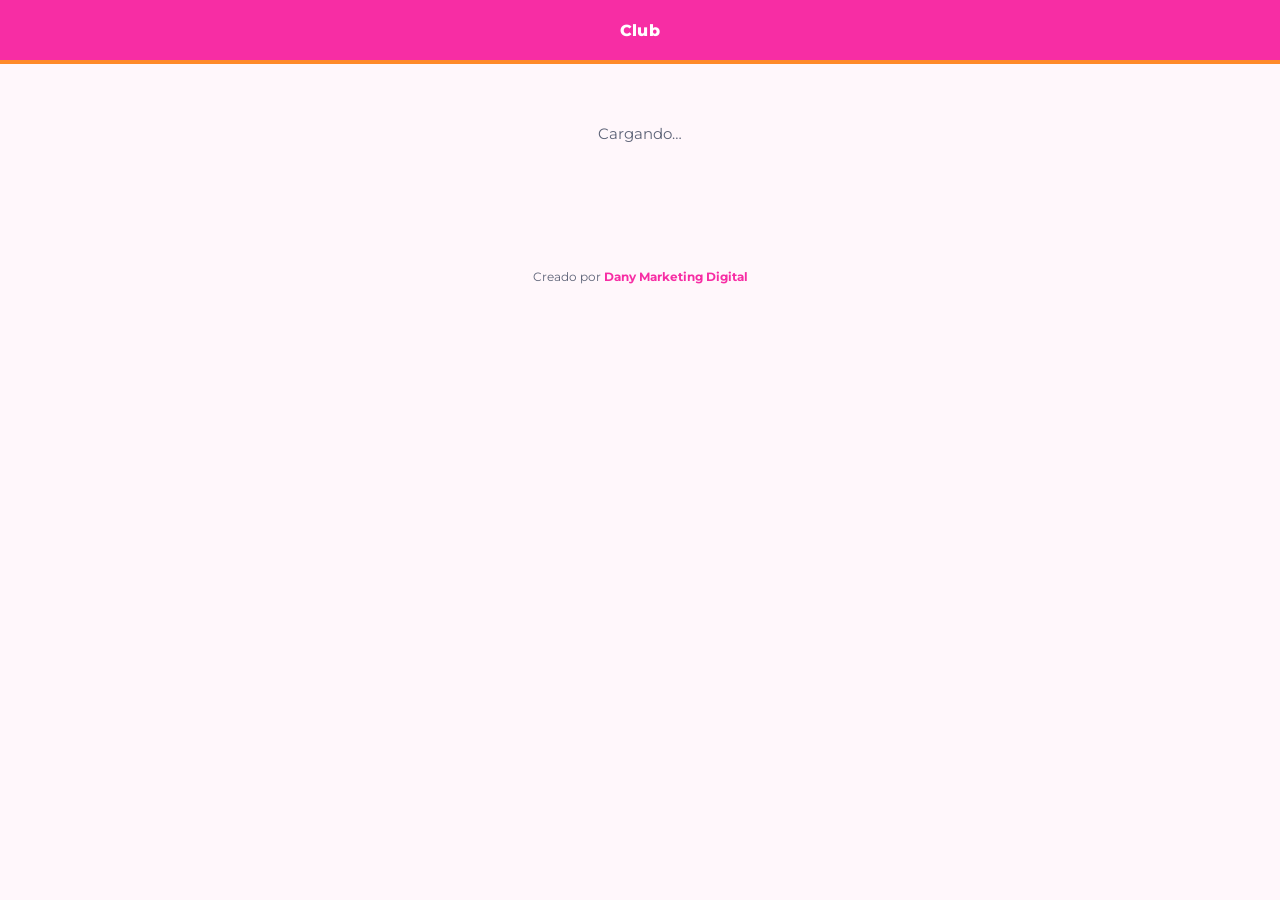
==== index.html @ 3cd92909 "Tarjeta de fidelización digital Club DMD Co-Authored-By: Claude Opus 5.5 <noreply@anthropic.com>" ====
<!doctype html>
<html lang="es">
<head>
<meta charset="utf-8">
<meta name="viewport" content="width=device-width,initial-scale=1">
<title>Club de Visitas</title>
<meta name="theme-color" content="#F72DA4">
<link rel="preconnect" href="https://fonts.googleapis.com">
<link href="https://fonts.googleapis.com/css2?family=Montserrat:wght@400;500;600;700;800&display=swap" rel="stylesheet">
<link rel="stylesheet" href="styles.css">
</head>
<body>
<div id="demo" class="demo hidden">Modo demo · los datos se guardan solo en este navegador</div>
<div class="top" id="topName">Club</div>

<main class="wrap">
  <!-- Acceso -->
  <section id="vAcceso" class="card hidden">
    <div id="logoA"></div>
    <h1 id="tAcceso">Tu tarjeta de visitas</h1>
    <p class="sub" id="dAcceso"></p>
    <div class="tabs">
      <button id="tabCrear" class="on" type="button">Crear tarjeta</button>
      <button id="tabEntrar" type="button">Iniciar sesión</button>
    </div>
    <form id="fCrear">
      <label for="nombre">Nombre y apellido *</label>
      <input id="nombre" autocomplete="name" required>
      <label for="telefono">Teléfono *</label>
      <input id="telefono" inputmode="numeric" placeholder="9 1234 5678" autocomplete="tel" required>
      <label for="correo">Correo electrónico *</label>
      <input id="correo" type="email" autocomplete="email" required>
      <button class="btn" type="submit">Crear mi tarjeta ✨</button>
    </form>
    <form id="fEntrar" class="hidden">
      <label for="ident">Teléfono o correo electrónico *</label>
      <input id="ident" required>
      <div class="hint">Ingresa el teléfono (9 dígitos) o correo con el que registraste tu tarjeta.</div>
      <button class="btn" type="submit">Ingresar a mi tarjeta ✨</button>
    </form>
    <div id="mAcceso" class="msg"></div>
  </section>

  <!-- Tarjeta -->
  <section id="vTarjeta" class="card hidden">
    <div class="row"><span class="chip" id="chipClub">Club</span><button class="link" id="salir" type="button">🚪 Salir</button></div>
    <h1 style="margin-top:16px" id="hola">Hola</h1>
    <p class="sub" style="margin-bottom:0" id="tel"></p>

    <div class="box" style="text-align:center;background:var(--soft);border-color:var(--line)">
      <h3 style="color:var(--brand)">Tu código de socio</h3>
      <div class="code" id="codigo">····</div>
      <p>En caja dicta tu <b>teléfono</b> o este <b>código</b> para sumar tu visita.</p>
    </div>

    <div class="box">
      <div class="row"><h3 style="margin:0">Tarjeta de visitas</h3><b style="color:var(--brand);font-size:14px" id="cuenta">0 de 10</b></div>
      <div class="grid" id="grid"></div>
      <div class="next" id="next"></div>
    </div>

    <div class="box">
      <h3>🎟️ Mis premios</h3>
      <div class="subtabs" id="cupTabs"></div>
      <div id="cupones"></div>
    </div>

    <div class="box" id="boxNov">
      <h3>📢 Novedades</h3>
      <div id="novedades"></div>
    </div>

    <div class="box">
      <h3>📲 Guárdala en tu pantalla de inicio</h3>
      <p><b>iPhone:</b> botón compartir ⎋ → "Añadir a pantalla de inicio".<br><b>Android:</b> menú ⋮ → "Añadir a pantalla de inicio".</p>
    </div>
    <button class="btn sec" id="refrescar" type="button">↻ Actualizar</button>
  </section>

  <div id="cargando" class="sub" style="padding:40px 0">Cargando…</div>
</main>

<div class="overlay" id="ovPremio"><div class="card">
  <div class="big" id="ovEm">🎁</div>
  <h1>¡Ganaste un premio!</h1>
  <p class="sub" id="ovTxt"></p>
  <button class="btn" type="button" onclick="this.closest('.overlay').classList.remove('on')">¡Genial!</button>
</div></div>

<footer><a href="https://www.danymarketing.cl" target="_blank" rel="noopener">Creado por <b>Dany Marketing Digital</b></a></footer>

<script src="api.js"></script>
<script>
const $ = id => document.getElementById(id);
const KEY = 'clubdmd_' + LOCAL;
let CFG = null, DATA = null, cupFiltro = 'disponible';

function show(v) {
  ['vAcceso', 'vTarjeta', 'cargando'].forEach(x => $(x).classList.toggle('hidden', x !== v));
}
function msg(el, t, ok) { el.textContent = t; el.className = 'msg ' + (ok ? 'ok' : 'err'); }
function getId() { try { return localStorage.getItem(KEY); } catch (e) { return null; } }
function setId(id) { try { id ? localStorage.setItem(KEY, id) : localStorage.removeItem(KEY); } catch (e) {} }

async function init() {
  if (DEMO) $('demo').classList.remove('hidden');
  const r = await api('config');
  if (!r.ok) { $('cargando').textContent = r.error || 'No se pudo cargar el club'; return; }
  CFG = r.config; applyTheme(CFG);
  $('topName').textContent = (CFG.club || 'Club') + ' · ' + CFG.nombre;
  $('logoA').innerHTML = logoHtml(CFG);
  $('dAcceso').textContent = CFG.descripcion || '';
  $('chipClub').textContent = (CFG.club || 'Club') + ' ⭐';
  const id = getId();
  if (id) { const c = await api('cliente', { id }); if (c.ok) return render(c); setId(null); }
  show('vAcceso');
}

function setTab(entrar) {
  $('tabEntrar').classList.toggle('on', entrar); $('tabCrear').classList.toggle('on', !entrar);
  $('fEntrar').classList.toggle('hidden', !entrar); $('fCrear').classList.toggle('hidden', entrar);
  $('tAcceso').textContent = entrar ? 'Recuperar tarjeta' : 'Tu tarjeta de visitas';
  $('mAcceso').className = 'msg';
}
$('tabCrear').onclick = () => setTab(false);
$('tabEntrar').onclick = () => setTab(true);

async function submit(form, action, data) {
  const b = form.querySelector('button'); b.disabled = true;
  const r = await api(action, data); b.disabled = false;
  if (!r.ok) return msg($('mAcceso'), r.error);
  setId(r.cliente.id); render(r);
}
$('fCrear').onsubmit = e => { e.preventDefault(); submit(e.target, 'registrar', { nombre: $('nombre').value, telefono: $('telefono').value, correo: $('correo').value }); };
$('fEntrar').onsubmit = e => { e.preventDefault(); submit(e.target, 'login', { ident: $('ident').value }); };
$('salir').onclick = () => { setId(null); DATA = null; setTab(false); show('vAcceso'); };
$('refrescar').onclick = () => refresh(true);

function render(r) {
  const prev = DATA ? DATA.cliente.visitas : null;
  const prevCup = DATA ? DATA.cupones.length : null;
  DATA = r; const c = r.cliente, meta = CFG.visitas_meta;
  $('hola').textContent = 'Hola ' + c.nombre.split(' ')[0];
  $('tel').textContent = c.telefono + (c.completadas ? ` · ${c.completadas} tarjeta${c.completadas > 1 ? 's' : ''} completada${c.completadas > 1 ? 's' : ''} 🏆` : '');
  $('codigo').textContent = c.id;
  $('cuenta').textContent = `${c.visitas} de ${meta}`;
  const prem = {}; CFG.premios.forEach(p => prem[p.visita] = p);
  $('grid').innerHTML = Array.from({ length: meta }, (_, i) => {
    const n = i + 1, p = prem[n], done = n <= c.visitas;
    const cls = ['cell', p ? 'premio' : '', done ? 'done' : '', prev !== null && n > prev && done ? 'pop' : ''].join(' ');
    return `<div class="${cls}" title="${p ? esc(p.premio) : 'Visita ' + n}">${p ? `<span class="em">${p.emoji}</span><small>${n}</small>` : done ? '<span class="em">✓</span>' : n}</div>`;
  }).join('');
  const sig = CFG.premios.filter(p => p.visita > (c.visitas >= meta ? 0 : c.visitas)).sort((a, b) => a.visita - b.visita)[0];
  const base = c.visitas >= meta ? 0 : c.visitas;
  $('next').innerHTML = c.visitas >= meta
    ? '🎉 <b>¡Completaste tu tarjeta!</b> En tu próxima visita empiezas una nueva.'
    : sig ? `Siguiente premio: ${sig.emoji} <b>${esc(sig.premio)}</b> en la visita ${sig.visita} (faltan ${sig.visita - base}).` : '';
  renderCupones();
  const nov = CFG.novedades || [];
  $('boxNov').classList.toggle('hidden', !nov.length && !CFG.instagram);
  $('novedades').innerHTML = nov.map(n => `<div class="nov">${n.imagen ? `<img src="${esc(n.imagen)}" alt="">` : ''}${n.link ? `<a href="${esc(n.link)}" target="_blank" rel="noopener">${esc(n.texto)}</a>` : esc(n.texto)}</div>`).join('')
    + (CFG.instagram ? `<div class="nov">Síguenos en <a href="https://instagram.com/${esc(CFG.instagram)}" target="_blank" rel="noopener">@${esc(CFG.instagram)}</a></div>` : '');
  show('vTarjeta');
  if (prevCup !== null && r.cupones.length > prevCup) {
    const nuevo = r.cupones[0]; $('ovEm').textContent = nuevo.emoji;
    $('ovTxt').textContent = nuevo.premio + '. Muestra el código ' + nuevo.codigo + ' en caja para canjearlo.';
    $('ovPremio').classList.add('on');
  }
}

function renderCupones() {
  const cs = DATA.cupones, cnt = e => cs.filter(x => x.estado === e).length;
  const tabs = [['disponible', 'Disponibles'], ['usado', 'Usados'], ['vencido', 'Vencidos']];
  $('cupTabs').innerHTML = tabs.map(([k, t]) => `<button type="button" class="${k === cupFiltro ? 'on' : ''}" data-k="${k}">${t} (${cnt(k)})</button>`).join('');
  $('cupTabs').querySelectorAll('button').forEach(b => b.onclick = () => { cupFiltro = b.dataset.k; renderCupones(); });
  const lista = cs.filter(x => x.estado === cupFiltro);
  $('cupones').innerHTML = lista.length ? lista.map(x => `<div class="cup ${x.estado}"><span class="em">${x.emoji}</span><div class="t"><b>${esc(x.premio)}</b><span>${x.estado === 'usado' ? 'Canjeado el ' + x.usado : x.estado === 'vencido' ? 'Venció el ' + x.vence : 'Válido hasta el ' + x.vence}</span></div><span class="cod">${x.codigo}</span></div>`).join('')
    : `<div class="empty">${cupFiltro === 'disponible' ? 'Aún no tienes premios disponibles.<br>¡Sigue sumando visitas!' : 'Nada por aquí.'}</div>`;
}

async function refresh(manual) {
  if (!DATA) return;
  const b = $('refrescar'); if (manual) b.disabled = true;
  const r = await api('cliente', { id: DATA.cliente.id });
  b.disabled = false; if (r.ok) render(r);
}
setInterval(() => { if (document.visibilityState === 'visible') refresh(false); }, 20000);
document.addEventListener('visibilitychange', () => { if (document.visibilityState === 'visible') refresh(false); });

init();
</script>
</body>
</html>
---- styles.css ----
:root{
  --brand:#F72DA4; --brand2:#35C6E8; --naranjo:#FF8A2A; --verde:#A8D84A;
  --bg:#FFF7FB; --card:#fff; --text:#20263A; --muted:#5d6377; --line:#f3dcea; --soft:#FFF0F8;
}
*{box-sizing:border-box}
html,body{margin:0}
body{background:var(--bg);color:var(--text);font-family:"Montserrat",system-ui,sans-serif;-webkit-font-smoothing:antialiased;min-height:100vh}
.top{background:var(--brand);height:64px;display:flex;align-items:center;justify-content:center;color:#fff;font-weight:800;letter-spacing:.02em;border-bottom:4px solid var(--naranjo)}
.wrap{max-width:480px;margin:0 auto;padding:20px 16px 40px}
.card{background:var(--card);border-radius:22px;box-shadow:0 6px 24px rgba(32,38,58,.08);padding:24px 20px;position:relative;overflow:hidden}
.card::before{content:"";position:absolute;inset:0 0 auto 0;height:6px;background:linear-gradient(90deg,var(--brand),var(--naranjo),var(--brand2))}
.logo{width:84px;height:84px;border-radius:20px;margin:0 auto 12px;display:grid;place-items:center;object-fit:contain;background:linear-gradient(135deg,var(--brand),var(--naranjo));color:#fff;font-weight:800;font-size:28px;box-shadow:0 4px 14px rgba(0,0,0,.12)}
img.logo{background:#fff;padding:6px}
h1{font-size:24px;margin:0 0 6px;text-align:center;color:var(--brand);font-weight:800}
.sub{color:var(--muted);text-align:center;margin:0 0 18px;font-size:14.5px;line-height:1.45}
.tabs{display:flex;background:#f6f3f7;border-radius:14px;padding:4px;margin-bottom:18px}
.tabs button{flex:1;border:0;background:none;padding:12px;font:inherit;font-weight:700;font-size:13px;letter-spacing:.04em;color:#9aa0b1;border-radius:11px;cursor:pointer;text-transform:uppercase}
.tabs button.on{background:#fff;color:var(--brand);box-shadow:0 2px 8px rgba(0,0,0,.06)}
label{display:block;font-size:12px;font-weight:800;letter-spacing:.06em;text-transform:uppercase;color:var(--brand);margin:14px 0 6px}
input{width:100%;padding:14px 16px;border:2px solid var(--line);border-radius:14px;font:inherit;font-size:16px;background:#fff;color:var(--text);outline:none}
input:focus{border-color:var(--brand)}
.hint{font-size:12px;color:#9aa0b1;margin-top:6px}
.btn{display:block;width:100%;margin-top:20px;padding:16px;border:0;border-radius:16px;background:var(--brand);color:#fff;font:inherit;font-weight:800;font-size:17px;cursor:pointer;box-shadow:0 6px 16px rgba(247,45,164,.28)}
.btn:disabled{opacity:.6;cursor:wait}
.btn.sec{background:#fff;color:var(--brand);border:2px solid var(--brand);box-shadow:none}
.btn.verde{background:#22b573;box-shadow:0 6px 16px rgba(34,181,115,.28)}
.msg{margin-top:14px;padding:12px 14px;border-radius:12px;font-size:14px;display:none}
.msg.err{display:block;background:#ffecef;color:#b3123a}
.msg.ok{display:block;background:#e9f9f0;color:#147a4a}
.chip{display:inline-flex;align-items:center;gap:6px;border:1.5px solid var(--brand);color:var(--brand);border-radius:999px;padding:4px 12px;font-size:12px;font-weight:800;letter-spacing:.04em;text-transform:uppercase}
.row{display:flex;align-items:center;justify-content:space-between;gap:10px}
.link{background:none;border:0;color:var(--muted);font:inherit;font-size:13px;cursor:pointer}
.box{background:#fafafc;border:1px solid #eef0f4;border-radius:18px;padding:16px;margin-top:16px}
.box h3{margin:0 0 8px;font-size:13px;letter-spacing:.05em;text-transform:uppercase}
.box p{margin:0;font-size:13.5px;color:var(--muted);line-height:1.45}
.grid{display:grid;grid-template-columns:repeat(5,1fr);gap:8px;margin-top:12px}
.cell{aspect-ratio:1;border-radius:14px;border:2px dashed #e3e5ec;display:grid;place-items:center;color:#c0c4d0;font-weight:700;font-size:14px;position:relative;background:#fff}
.cell .em{font-size:20px;line-height:1}
.cell small{position:absolute;bottom:3px;font-size:10px}
.cell.premio{border-color:var(--naranjo);background:#fff8f0}
.cell.done{border:2px solid var(--brand2);background:linear-gradient(135deg,var(--brand),var(--naranjo));color:#fff}
.cell.done.premio{background:linear-gradient(135deg,var(--naranjo),#ffc94a)}
.cell.pop{animation:pop .5s ease}
@keyframes pop{0%{transform:scale(.6)}70%{transform:scale(1.12)}100%{transform:scale(1)}}
.next{text-align:center;font-size:13px;color:var(--muted);margin-top:12px}
.next b{color:var(--brand)}
.code{font-size:34px;font-weight:800;letter-spacing:.2em;text-align:center;color:var(--text);margin:6px 0 2px}
.cup{display:flex;gap:12px;align-items:center;padding:12px;border-radius:14px;background:#fff;border:1px solid #eef0f4;margin-top:8px}
.cup .em{font-size:26px}
.cup .t{flex:1;font-size:14px}
.cup .t b{display:block}
.cup .t span{font-size:12px;color:var(--muted)}
.cup .cod{font-weight:800;color:var(--brand);font-size:13px;letter-spacing:.06em}
.cup.usado,.cup.vencido{opacity:.55}
.subtabs{display:flex;gap:4px;margin-top:6px}
.subtabs button{flex:1;min-width:0;white-space:nowrap;border:1px solid #e3e5ec;background:#fff;border-radius:999px;padding:6px 4px;font:inherit;font-size:11px;font-weight:700;color:var(--muted);cursor:pointer}
.subtabs button.on{background:var(--brand);border-color:var(--brand);color:#fff}
.empty{text-align:center;color:#9aa0b1;font-size:13px;padding:14px 0 4px}
.nov{margin-top:8px;font-size:14px;line-height:1.45}
.nov img{width:100%;border-radius:12px;margin-bottom:8px}
.overlay{position:fixed;inset:0;background:rgba(32,38,58,.55);display:none;align-items:center;justify-content:center;padding:16px;z-index:10}
.overlay.on{display:flex}
.overlay .card{text-align:center;max-width:380px;width:100%}
.big{font-size:56px}
footer{text-align:center;font-size:12px;color:var(--muted);padding:26px 16px 30px}
footer a{color:var(--muted);text-decoration:none}
footer b{color:var(--brand)}
.hidden{display:none!important}
.demo{background:#fff3c4;color:#7a5b00;text-align:center;font-size:12px;padding:6px 10px;font-weight:600}
@media (max-width:380px){.grid{gap:6px}.cell .em{font-size:17px}}
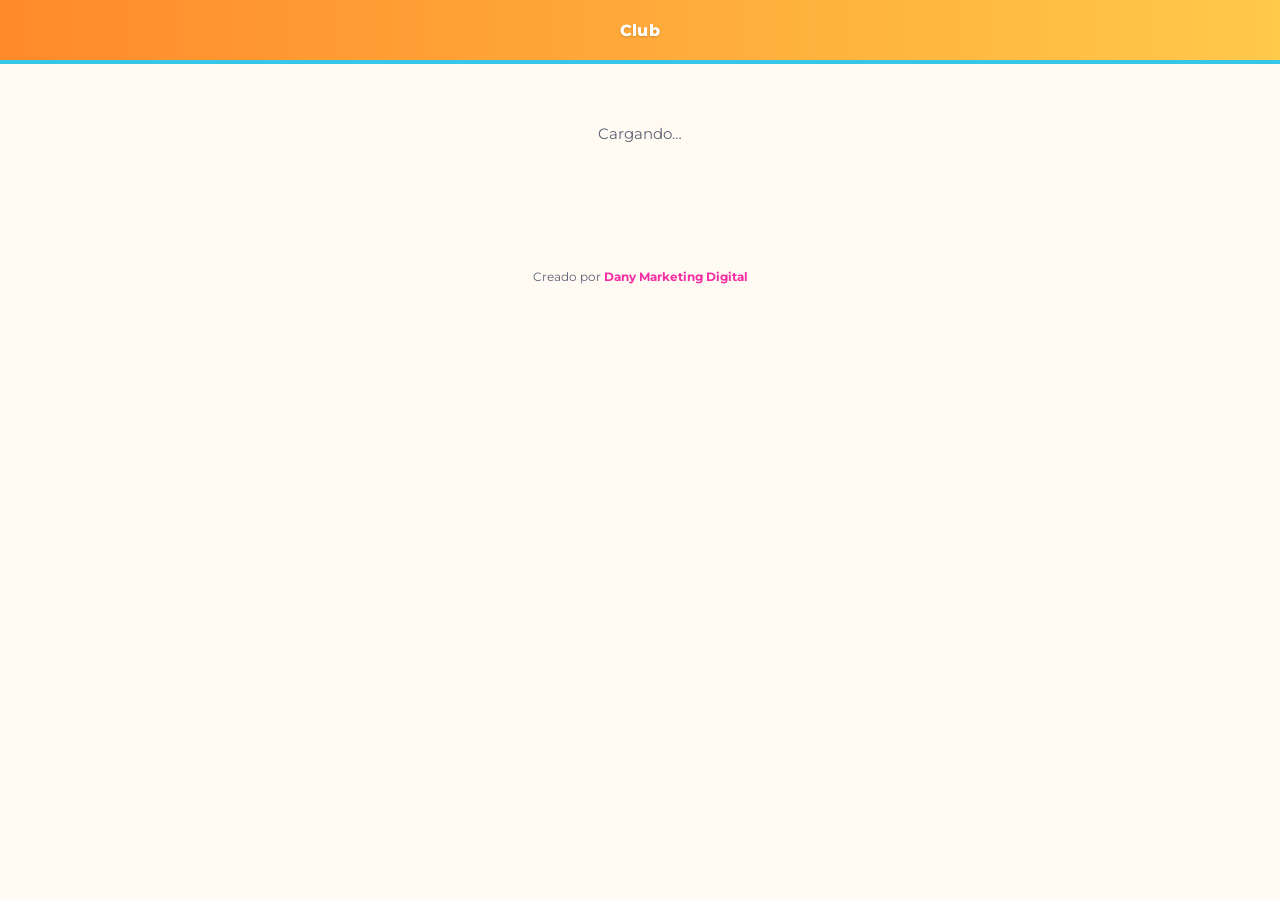
==== commit 7b19e852: "Paleta naranjo y celeste, con amarillo, verde y fucsia de acento Co-Authored-By: Claude Opus 5.5 <no" ====
--- a/index.html
+++ b/index.html
@@ -4,7 +4,7 @@
 <meta charset="utf-8">
 <meta name="viewport" content="width=device-width,initial-scale=1">
 <title>Club de Visitas</title>
-<meta name="theme-color" content="#F72DA4">
+<meta name="theme-color" content="#FF8A2A">
 <link rel="preconnect" href="https://fonts.googleapis.com">
 <link href="https://fonts.googleapis.com/css2?family=Montserrat:wght@400;500;600;700;800&display=swap" rel="stylesheet">
 <link rel="stylesheet" href="styles.css">
@@ -47,14 +47,14 @@
     <h1 style="margin-top:16px" id="hola">Hola</h1>
     <p class="sub" style="margin-bottom:0" id="tel"></p>
 
-    <div class="box" style="text-align:center;background:var(--soft);border-color:var(--line)">
-      <h3 style="color:var(--brand)">Tu código de socio</h3>
+    <div class="box" style="text-align:center;background:var(--soft);border-color:#BFEAF5">
+      <h3 style="color:#1593B3">Tu código de socio</h3>
       <div class="code" id="codigo">····</div>
       <p>En caja dicta tu <b>teléfono</b> o este <b>código</b> para sumar tu visita.</p>
     </div>
 
     <div class="box">
-      <div class="row"><h3 style="margin:0">Tarjeta de visitas</h3><b style="color:var(--brand);font-size:14px" id="cuenta">0 de 10</b></div>
+      <div class="row"><h3 style="margin:0">Tarjeta de visitas</h3><b style="color:var(--fucsia);font-size:14px" id="cuenta">0 de 10</b></div>
       <div class="grid" id="grid"></div>
       <div class="next" id="next"></div>
     </div>
@@ -174,7 +174,7 @@
   $('cupTabs').innerHTML = tabs.map(([k, t]) => `<button type="button" class="${k === cupFiltro ? 'on' : ''}" data-k="${k}">${t} (${cnt(k)})</button>`).join('');
   $('cupTabs').querySelectorAll('button').forEach(b => b.onclick = () => { cupFiltro = b.dataset.k; renderCupones(); });
   const lista = cs.filter(x => x.estado === cupFiltro);
-  $('cupones').innerHTML = lista.length ? lista.map(x => `<div class="cup ${x.estado}"><span class="em">${x.emoji}</span><div class="t"><b>${esc(x.premio)}</b><span>${x.estado === 'usado' ? 'Canjeado el ' + x.usado : x.estado === 'vencido' ? 'Venció el ' + x.vence : 'Válido hasta el ' + x.vence}</span></div><span class="cod">${x.codigo}</span></div>`).join('')
+  $('cupones').innerHTML = lista.length ? lista.map(x => `<div class="cup ${x.estado} ${x.estado==='disponible'?'disp':''}"><span class="em">${x.emoji}</span><div class="t"><b>${esc(x.premio)}</b><span>${x.estado === 'usado' ? 'Canjeado el ' + x.usado : x.estado === 'vencido' ? 'Venció el ' + x.vence : 'Válido hasta el ' + x.vence}</span></div><span class="cod">${x.codigo}</span></div>`).join('')
     : `<div class="empty">${cupFiltro === 'disponible' ? 'Aún no tienes premios disponibles.<br>¡Sigue sumando visitas!' : 'Nada por aquí.'}</div>`;
 }
 
--- a/styles.css
+++ b/styles.css
@@ -1,33 +1,35 @@
 :root{
-  --brand:#F72DA4; --brand2:#35C6E8; --naranjo:#FF8A2A; --verde:#A8D84A;
-  --bg:#FFF7FB; --card:#fff; --text:#20263A; --muted:#5d6377; --line:#f3dcea; --soft:#FFF0F8;
+  /* Paleta: naranjo y celeste protagonistas, amarillo y verde de apoyo, fucsia solo en detalles */
+  --brand:#FF8A2A; --brand2:#35C6E8; --ink:#D9600A; --amarillo:#FFC94A; --verde:#8CC63F; --fucsia:#F72DA4;
+  --naranjo:var(--brand);
+  --bg:#FFFAF2; --card:#fff; --text:#20263A; --muted:#5d6377; --line:#FFE2C2; --soft:#EAF8FC;
 }
 *{box-sizing:border-box}
 html,body{margin:0}
 body{background:var(--bg);color:var(--text);font-family:"Montserrat",system-ui,sans-serif;-webkit-font-smoothing:antialiased;min-height:100vh}
-.top{background:var(--brand);height:64px;display:flex;align-items:center;justify-content:center;color:#fff;font-weight:800;letter-spacing:.02em;border-bottom:4px solid var(--naranjo)}
+.top{background:linear-gradient(90deg,var(--brand),var(--amarillo));height:64px;display:flex;align-items:center;justify-content:center;color:#fff;font-weight:800;letter-spacing:.02em;text-shadow:0 1px 2px rgba(0,0,0,.18);border-bottom:4px solid var(--brand2)}
 .wrap{max-width:480px;margin:0 auto;padding:20px 16px 40px}
 .card{background:var(--card);border-radius:22px;box-shadow:0 6px 24px rgba(32,38,58,.08);padding:24px 20px;position:relative;overflow:hidden}
-.card::before{content:"";position:absolute;inset:0 0 auto 0;height:6px;background:linear-gradient(90deg,var(--brand),var(--naranjo),var(--brand2))}
-.logo{width:84px;height:84px;border-radius:20px;margin:0 auto 12px;display:grid;place-items:center;object-fit:contain;background:linear-gradient(135deg,var(--brand),var(--naranjo));color:#fff;font-weight:800;font-size:28px;box-shadow:0 4px 14px rgba(0,0,0,.12)}
+.card::before{content:"";position:absolute;inset:0 0 auto 0;height:6px;background:linear-gradient(90deg,var(--brand2) 0 30%,var(--verde) 30% 52%,var(--amarillo) 52% 74%,var(--brand) 74% 92%,var(--fucsia) 92%)}
+.logo{width:84px;height:84px;border-radius:20px;margin:0 auto 12px;display:grid;place-items:center;object-fit:contain;background:linear-gradient(135deg,var(--brand),var(--amarillo));color:#fff;font-weight:800;font-size:28px;box-shadow:0 4px 14px rgba(0,0,0,.12)}
 img.logo{background:#fff;padding:6px}
-h1{font-size:24px;margin:0 0 6px;text-align:center;color:var(--brand);font-weight:800}
+h1{font-size:24px;margin:0 0 6px;text-align:center;color:var(--ink);font-weight:800}
 .sub{color:var(--muted);text-align:center;margin:0 0 18px;font-size:14.5px;line-height:1.45}
 .tabs{display:flex;background:#f6f3f7;border-radius:14px;padding:4px;margin-bottom:18px}
 .tabs button{flex:1;border:0;background:none;padding:12px;font:inherit;font-weight:700;font-size:13px;letter-spacing:.04em;color:#9aa0b1;border-radius:11px;cursor:pointer;text-transform:uppercase}
-.tabs button.on{background:#fff;color:var(--brand);box-shadow:0 2px 8px rgba(0,0,0,.06)}
-label{display:block;font-size:12px;font-weight:800;letter-spacing:.06em;text-transform:uppercase;color:var(--brand);margin:14px 0 6px}
+.tabs button.on{background:#fff;color:var(--ink);box-shadow:0 2px 8px rgba(0,0,0,.06)}
+label{display:block;font-size:12px;font-weight:800;letter-spacing:.06em;text-transform:uppercase;color:var(--ink);margin:14px 0 6px}
 input{width:100%;padding:14px 16px;border:2px solid var(--line);border-radius:14px;font:inherit;font-size:16px;background:#fff;color:var(--text);outline:none}
-input:focus{border-color:var(--brand)}
+input:focus{border-color:var(--brand2)}
 .hint{font-size:12px;color:#9aa0b1;margin-top:6px}
-.btn{display:block;width:100%;margin-top:20px;padding:16px;border:0;border-radius:16px;background:var(--brand);color:#fff;font:inherit;font-weight:800;font-size:17px;cursor:pointer;box-shadow:0 6px 16px rgba(247,45,164,.28)}
+.btn{display:block;width:100%;margin-top:20px;padding:16px;border:0;border-radius:16px;background:var(--brand);color:#fff;font:inherit;font-weight:800;font-size:17px;cursor:pointer;box-shadow:0 6px 16px rgba(255,138,42,.32)}
 .btn:disabled{opacity:.6;cursor:wait}
-.btn.sec{background:#fff;color:var(--brand);border:2px solid var(--brand);box-shadow:none}
-.btn.verde{background:#22b573;box-shadow:0 6px 16px rgba(34,181,115,.28)}
+.btn.sec{background:#fff;color:#1593B3;border:2px solid var(--brand2);box-shadow:none}
+.btn.verde{background:#4CAF50;box-shadow:0 6px 16px rgba(76,175,80,.3)}
 .msg{margin-top:14px;padding:12px 14px;border-radius:12px;font-size:14px;display:none}
 .msg.err{display:block;background:#ffecef;color:#b3123a}
 .msg.ok{display:block;background:#e9f9f0;color:#147a4a}
-.chip{display:inline-flex;align-items:center;gap:6px;border:1.5px solid var(--brand);color:var(--brand);border-radius:999px;padding:4px 12px;font-size:12px;font-weight:800;letter-spacing:.04em;text-transform:uppercase}
+.chip{display:inline-flex;align-items:center;gap:6px;border:1.5px solid var(--brand2);color:#1593B3;background:var(--soft);border-radius:999px;padding:4px 12px;font-size:12px;font-weight:800;letter-spacing:.04em;text-transform:uppercase}
 .row{display:flex;align-items:center;justify-content:space-between;gap:10px}
 .link{background:none;border:0;color:var(--muted);font:inherit;font-size:13px;cursor:pointer}
 .box{background:#fafafc;border:1px solid #eef0f4;border-radius:18px;padding:16px;margin-top:16px}
@@ -37,24 +39,24 @@
 .cell{aspect-ratio:1;border-radius:14px;border:2px dashed #e3e5ec;display:grid;place-items:center;color:#c0c4d0;font-weight:700;font-size:14px;position:relative;background:#fff}
 .cell .em{font-size:20px;line-height:1}
 .cell small{position:absolute;bottom:3px;font-size:10px}
-.cell.premio{border-color:var(--naranjo);background:#fff8f0}
-.cell.done{border:2px solid var(--brand2);background:linear-gradient(135deg,var(--brand),var(--naranjo));color:#fff}
-.cell.done.premio{background:linear-gradient(135deg,var(--naranjo),#ffc94a)}
+.cell.premio{border-color:var(--amarillo);background:#FFF9E6}
+.cell.done{border:2px solid var(--brand2);background:linear-gradient(135deg,var(--brand2),#7FD9EE);color:#fff}
+.cell.done.premio{border-color:var(--brand);background:linear-gradient(135deg,var(--brand),var(--amarillo))}
 .cell.pop{animation:pop .5s ease}
 @keyframes pop{0%{transform:scale(.6)}70%{transform:scale(1.12)}100%{transform:scale(1)}}
 .next{text-align:center;font-size:13px;color:var(--muted);margin-top:12px}
-.next b{color:var(--brand)}
+.next b{color:var(--ink)}
 .code{font-size:34px;font-weight:800;letter-spacing:.2em;text-align:center;color:var(--text);margin:6px 0 2px}
 .cup{display:flex;gap:12px;align-items:center;padding:12px;border-radius:14px;background:#fff;border:1px solid #eef0f4;margin-top:8px}
 .cup .em{font-size:26px}
 .cup .t{flex:1;font-size:14px}
 .cup .t b{display:block}
 .cup .t span{font-size:12px;color:var(--muted)}
-.cup .cod{font-weight:800;color:var(--brand);font-size:13px;letter-spacing:.06em}
+.cup .cod{font-weight:800;color:var(--fucsia);font-size:13px;letter-spacing:.06em}
 .cup.usado,.cup.vencido{opacity:.55}
 .subtabs{display:flex;gap:4px;margin-top:6px}
-.subtabs button{flex:1;min-width:0;white-space:nowrap;border:1px solid #e3e5ec;background:#fff;border-radius:999px;padding:6px 4px;font:inherit;font-size:11px;font-weight:700;color:var(--muted);cursor:pointer}
-.subtabs button.on{background:var(--brand);border-color:var(--brand);color:#fff}
+.subtabs button{flex:1;min-width:0;white-space:nowrap;border:1px solid #e3e5ec;background:#fff;border-radius:999px;padding:6px 2px;font:inherit;font-size:10.5px;letter-spacing:-.01em;font-weight:700;color:var(--muted);cursor:pointer}
+.subtabs button.on{background:var(--brand2);border-color:var(--brand2);color:#fff}
 .empty{text-align:center;color:#9aa0b1;font-size:13px;padding:14px 0 4px}
 .nov{margin-top:8px;font-size:14px;line-height:1.45}
 .nov img{width:100%;border-radius:12px;margin-bottom:8px}
@@ -64,7 +66,9 @@
 .big{font-size:56px}
 footer{text-align:center;font-size:12px;color:var(--muted);padding:26px 16px 30px}
 footer a{color:var(--muted);text-decoration:none}
-footer b{color:var(--brand)}
+footer b{color:var(--fucsia)}
 .hidden{display:none!important}
 .demo{background:#fff3c4;color:#7a5b00;text-align:center;font-size:12px;padding:6px 10px;font-weight:600}
 @media (max-width:380px){.grid{gap:6px}.cell .em{font-size:17px}}
+.nov a{color:#1593B3;font-weight:600}
+.cup.disp{border-left:4px solid var(--verde)}
